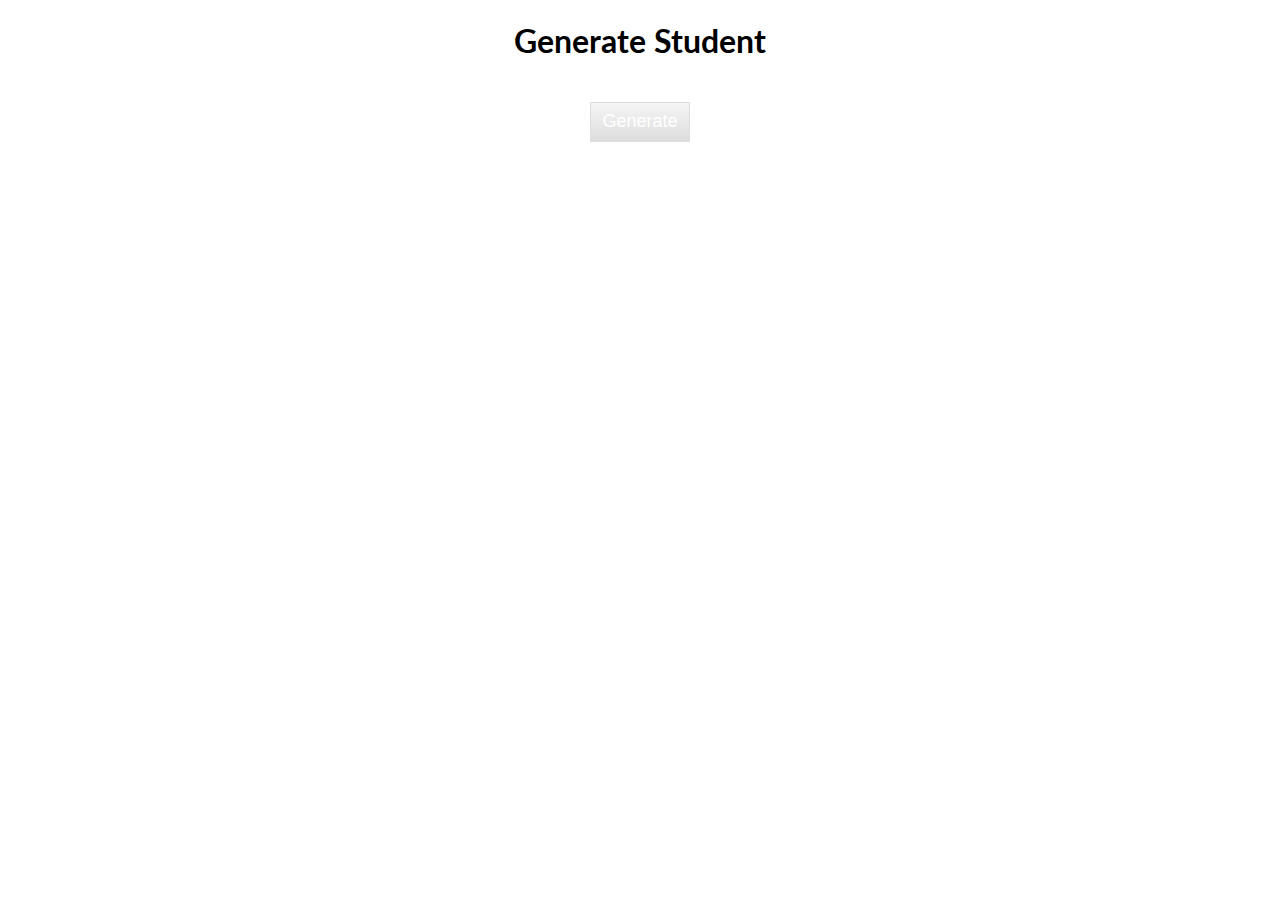
==== random-student/index.html @ 3d10e977 "Basic functionality" ====
<!DOCTYPE html>
<html lang="en">
<head>
    <meta charset="UTF-8">
    <meta http-equiv="X-UA-Compatible" content="IE=edge">
    <meta name="viewport" content="width=device-width, initial-scale=1.0">

    <link rel="stylesheet" href="styles.css">
    <title>Random Student</title>
</head>
<body>
    <h1>Generate Student</h1>
    <p id="result"></p>
    <form action="generate" id="generate-input" style="text-align: center;">
        <input type="submit" value="Generate" style="text-align: center;" id="prompt-generate">
    </form>
    <script src="generator.js"></script>
</body>
</html>
---- random-student/styles.css ----
@import url('https://fonts.googleapis.com/css2?family=Lato&display=swap');

body {
    font-family: 'Lato', sans-serif;
}

h1 {
    text-align: center;
}


#prompt-generate {
    width: 100px;
    height: 40px;
    color: white;
    background-color: rgb(255, 0, 0);
}

#prompt-generate:hover {
    background-color: blue;
}

#result {
    text-align: center;
    margin: auto;
    margin-bottom: 1em;
}

/* https://stackoverflow.com/a/12873425 */

#prompt-generate {
    background: #f5f5f5; /* Old browsers */
    background: -moz-linear-gradient(top,  #f5f5f5 0%, #dddddd 100%); /* FF3.6+ */
    background: -webkit-gradient(linear, left top, left bottom, color-stop(0%,#f5f5f5), color-stop(100%,#dddddd)); /* Chrome,Safari4+ */
    background: -webkit-linear-gradient(top,  #f5f5f5 0%,#dddddd 100%); /* Chrome10+,Safari5.1+ */
    background: -o-linear-gradient(top,  #f5f5f5 0%,#dddddd 100%); /* Opera 11.10+ */
    background: -ms-linear-gradient(top,  #f5f5f5 0%,#dddddd 100%); /* IE10+ */
    background: linear-gradient(to bottom,  #f5f5f5 0%,#dddddd 100%); /* W3C */
    filter: progid:DXImageTransform.Microsoft.gradient( startColorstr='#f5f5f5', endColorstr='#dddddd',GradientType=0 ); /* IE6-9 */
    border: 1px solid #dddddd;
    padding: 5px;
    font-size: 18px;
    margin: 20px;
    cursor: pointer;
 }
 
#prompt-generate:active {
    background: #dddddd; /* Old browsers */
    background: -moz-linear-gradient(top,  #dddddd 0%, #f5f5f5 99%); /* FF3.6+ */
    background: -webkit-gradient(linear, left top, left bottom, color-stop(0%,#dddddd), color-stop(99%,#f5f5f5)); /* Chrome,Safari4+ */
    background: -webkit-linear-gradient(top,  #dddddd 0%,#f5f5f5 99%); /* Chrome10+,Safari5.1+ */
    background: -o-linear-gradient(top,  #dddddd 0%,#f5f5f5 99%); /* Opera 11.10+ */
    background: -ms-linear-gradient(top,  #dddddd 0%,#f5f5f5 99%); /* IE10+ */
    background: linear-gradient(to bottom,  #dddddd 0%,#f5f5f5 99%); /* W3C */
    filter: progid:DXImageTransform.Microsoft.gradient( startColorstr='#dddddd', endColorstr='#f5f5f5',GradientType=0 ); /* IE6-9 */
    border: 1px solid transparent;
 }
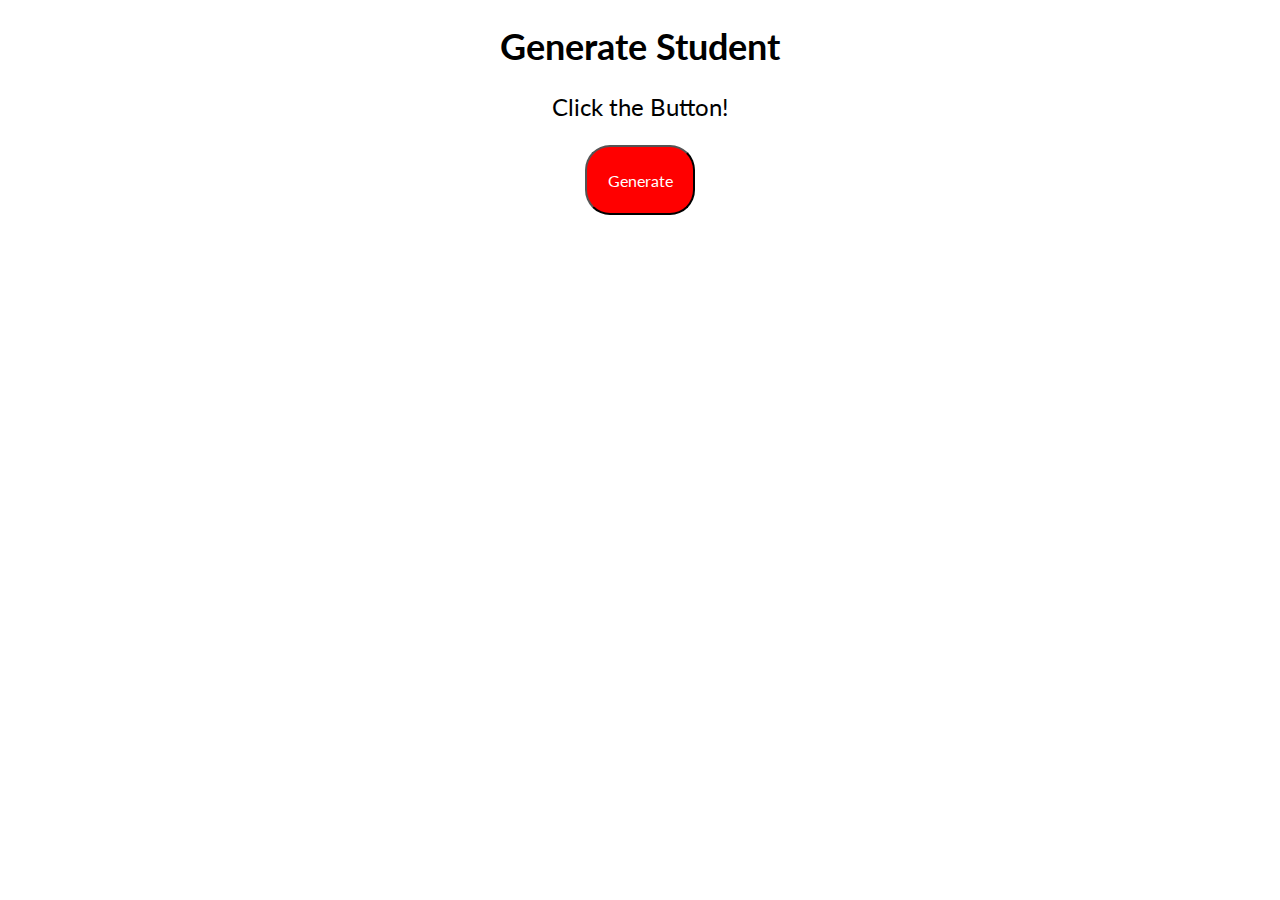
==== commit 0c0a56ff: "Jazzed up the website" ====
--- a/random-student/index.html
+++ b/random-student/index.html
@@ -10,10 +10,12 @@
 </head>
 <body>
     <h1>Generate Student</h1>
-    <p id="result"></p>
-    <form action="generate" id="generate-input" style="text-align: center;">
-        <input type="submit" value="Generate" style="text-align: center;" id="prompt-generate">
-    </form>
+    <p id="result">Click the Button!</p>
+
+    <div id="interactions">
+        <button type="submit" id="prompt-generate" onClick="generate();">Generate</button>
+    </div>
+
     <script src="generator.js"></script>
 </body>
 </html>--- a/random-student/styles.css
+++ b/random-student/styles.css
@@ -6,52 +6,51 @@
 
 h1 {
     text-align: center;
+    font-size: 2.25em;
 }
+
+#interactions {
+    position: relative;
+
+    width: 110px;
+    height: 70px;
+
+    margin: auto;
+  }
 
 
 #prompt-generate {
-    width: 100px;
-    height: 40px;
     color: white;
     background-color: rgb(255, 0, 0);
+
+    border-radius: 25px;
+    padding: 20px;
+    margin: 0;
+    position: absolute;
+
+    width: 110px;
+    height: 70px;
+
+    font-size: 1em;
+    font-family: Lato;
+
+    top: 50%;
+    -ms-transform: translateY(-50%);
+    transform: translateY(-50%);
 }
 
 #prompt-generate:hover {
     background-color: blue;
 }
 
+#prompt-generate:active {
+    background-color: yellow;
+}
+
 #result {
     text-align: center;
     margin: auto;
     margin-bottom: 1em;
-}
 
-/* https://stackoverflow.com/a/12873425 */
-
-#prompt-generate {
-    background: #f5f5f5; /* Old browsers */
-    background: -moz-linear-gradient(top,  #f5f5f5 0%, #dddddd 100%); /* FF3.6+ */
-    background: -webkit-gradient(linear, left top, left bottom, color-stop(0%,#f5f5f5), color-stop(100%,#dddddd)); /* Chrome,Safari4+ */
-    background: -webkit-linear-gradient(top,  #f5f5f5 0%,#dddddd 100%); /* Chrome10+,Safari5.1+ */
-    background: -o-linear-gradient(top,  #f5f5f5 0%,#dddddd 100%); /* Opera 11.10+ */
-    background: -ms-linear-gradient(top,  #f5f5f5 0%,#dddddd 100%); /* IE10+ */
-    background: linear-gradient(to bottom,  #f5f5f5 0%,#dddddd 100%); /* W3C */
-    filter: progid:DXImageTransform.Microsoft.gradient( startColorstr='#f5f5f5', endColorstr='#dddddd',GradientType=0 ); /* IE6-9 */
-    border: 1px solid #dddddd;
-    padding: 5px;
-    font-size: 18px;
-    margin: 20px;
-    cursor: pointer;
- }
- 
-#prompt-generate:active {
-    background: #dddddd; /* Old browsers */
-    background: -moz-linear-gradient(top,  #dddddd 0%, #f5f5f5 99%); /* FF3.6+ */
-    background: -webkit-gradient(linear, left top, left bottom, color-stop(0%,#dddddd), color-stop(99%,#f5f5f5)); /* Chrome,Safari4+ */
-    background: -webkit-linear-gradient(top,  #dddddd 0%,#f5f5f5 99%); /* Chrome10+,Safari5.1+ */
-    background: -o-linear-gradient(top,  #dddddd 0%,#f5f5f5 99%); /* Opera 11.10+ */
-    background: -ms-linear-gradient(top,  #dddddd 0%,#f5f5f5 99%); /* IE10+ */
-    background: linear-gradient(to bottom,  #dddddd 0%,#f5f5f5 99%); /* W3C */
-    filter: progid:DXImageTransform.Microsoft.gradient( startColorstr='#dddddd', endColorstr='#f5f5f5',GradientType=0 ); /* IE6-9 */
-    border: 1px solid transparent;
- }+    font-size: 1.5em;
+}